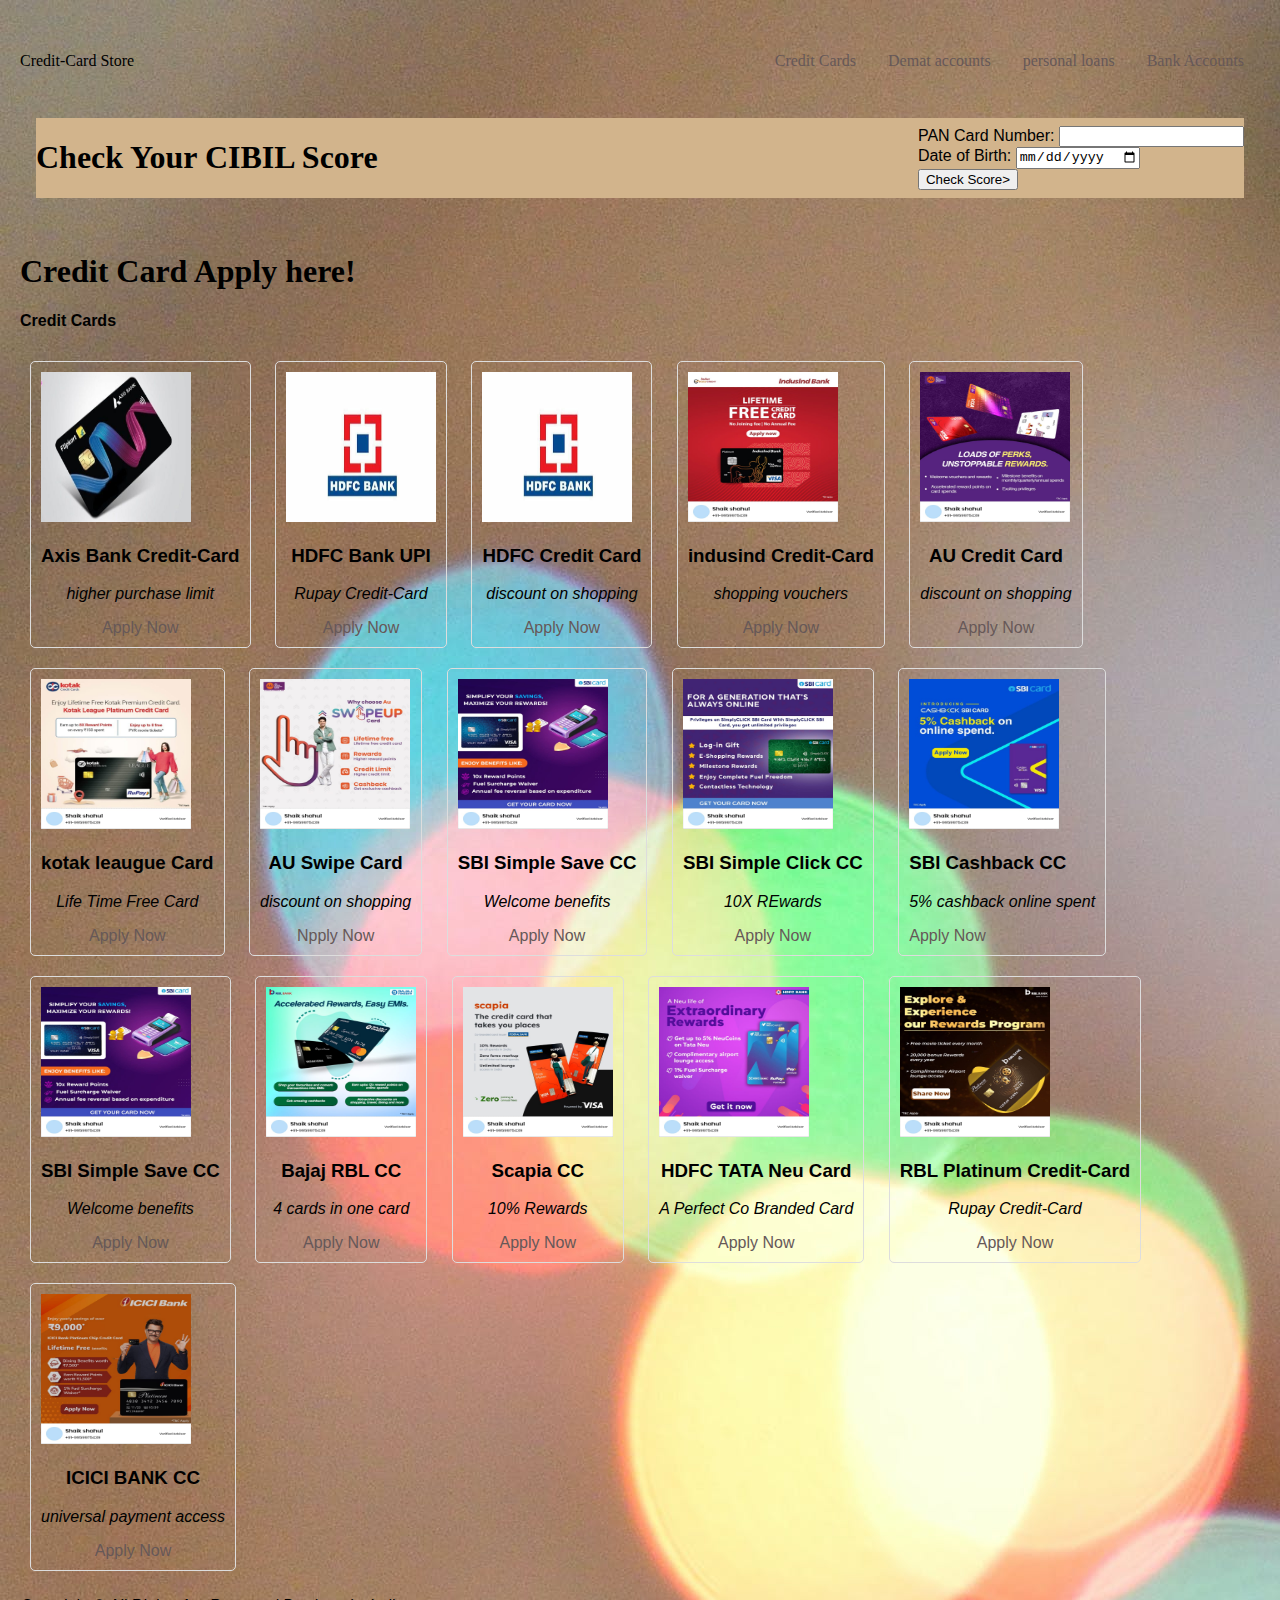
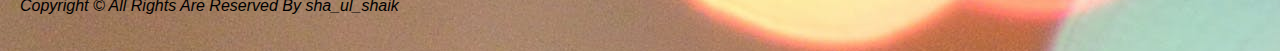
==== index.html @ ae57432f "first commit" ====
<!DOCTYPE html>
<html lang="en">
<head>

    <meta charset="UTF-8">
    <meta name="viewport" content="width=device-width, initial-scale=1.0">
    <title>Credit Cards</title>
     <nav>
    <div class="logo">Credit-Card Store</div>
    <div class="menu">
    <ul>
    <li><a href="#">Credit Cards</a></li>
    <li><a href="demat.html"> Demat accounts</a></li>
    <li><a href="personal.html">personal loans</a></li>
    <li><a href="bank.html">Bank Accounts</a></li>
    </ul>
    </div>
     </nav>
    <style>
     .listed {
        text-align-last: left;
     }
        p {

            font-style:oblique;
  animation: fadeIn 2s ease-in-out;
}

@keyframes fadeIn {
  from {
    opacity: 0;
  }
  to {
    opacity: 1;
  }
}
       body {
        background-image: url(pexels-miguel-á-padriñán-255377.jpg);
       }
       nav {
        font-family: cursive;
       display: flex;
       align-items: center;
       justify-content: space-between;
       
       color: black;
       }
       ul {
        display: flex;
       }
       li {
        list-style: none;
        margin: 1rem;
       }
       a {
        text-decoration: none;
        color: #665858;
       }
        
        body {
            font-family: sans-serif;
            margin: 0;
            padding: 20px;
        }

        h1 {
            font-family: serif;
            text-align: left;
        }

        .product {
            margin: 10px;
            padding: 10px;
            border: 1px solid #ddd;
            border-radius: 5px;
            display: inline-block;
        }

        .product img {
            width: 150px;
            height: 150px;
        }

        .product-info {
            text-align: center;
        }
         .cibil{
            display: flex;
            background-color:tan ;
            align-items: center;
       justify-content: space-between;
       
       color: black;
       list-style: none;
        margin: 1rem;
         }
    </style>
        
    <div class="logo">

    </div>
</head>
<meta charset="UTF-8">
    <meta name="viewport" content="width=device-width, initial-scale=1.0">
    <title>CIBIL Score Checker</title>

<body>
    <div class="cibil">
    <h1>Check Your CIBIL Score</h1>
    <form action="process.php" method="post" {
        return this.;
    }>
        <label for="pan_card">PAN Card Number:</label>
        <input type="text" name="pan_card" id="pan_card" required>
        <br>
        <label for="date_of_birth">Date of Birth:</label>
        <input type="date" name="date_of_birth" id="date_of_birth" required>
        <br>
        <button input type="submit">Check Score></button>
    </form>
</div>
     <br>
    <h1>Credit Card Apply here!</h1>
    
<h4> 
    Credit Cards
</h4>

    <div class="product">
        <img src="axis.jpeg.jpeg" alt="Product 1">
        <div class="product-info">
            <h3>Axis Bank Credit-Card</h3>
            <p>higher purchase limit</p>

            <a href="https://leads.banksathi.com/?h=NUVnTjd3OUdhb2NGM0hhcFA1Q2xkdz09" target="_blank">Apply Now</a>

        </div>
    </div> 

    <div class="product">
        <img src="hdfc.jpeg.jpeg" alt="Product 2">
        <div class="product-info">
            <h3>HDFC Bank UPI</h3>
                <P>Rupay Credit-Card</p>
            <p></p>
            <a href="https://leads.banksathi.com/?h=YTF4TlNKU1IySzNBZUR1ZUoxNXQrQT09" target="_blank">Apply Now</a>
        </div>
    </div>

    <div class="product">
        <img src="hdfc.jpeg.jpeg" alt="Product 3">
        <div class="product-info">
            <h3>HDFC Credit Card</h3>
            <p>discount on shopping</p>
            <a href="https://leads.banksathi.com/?h=YW9iMGRrZHJWeXEyRFdiQWVCNmFzQT09" target="_blank">Apply Now</a>
        </div>
    </div>

    <div class="product">
        <img src="indus.jpeg.jpeg" alt="Product 3">
        <div class="product-info">
            <h3>indusind Credit-Card</h3>
            <p> shopping vouchers </p>
            <a href="https://leads.banksathi.com/?h=NSt6Y3phUWhxZmhVQnlSQ05NRStzZz09" target="_blank">Apply Now</a>
        </div>
    </div>

    <div class="product">
        <img src="au.jpeg.jpeg" alt="Product 3">
        <div class="product-info">
            <h3>AU Credit Card</h3>
            <p>discount on shopping</p>
            <a href="https://leads.banksathi.com/?h=R2hwaTN1cnVIZVdVY0NtVzhzMmNyZz09" target="_blank">Apply Now</a>
        </div>
    </div>
     
    <div class="product">
        <img src="kotak league.jpeg.jpeg" alt="Product 3">
        <div class="product-info">
            <h3>kotak leaugue Card</h3>
            <p>Life Time Free Card</p>
            <a href="https://leads.banksathi.com/?h=U0I4a1N1OTBNS3plSEZLa2o0dGRhQT09" target="_blank">Apply Now</a>
        </div>
    </div>
     
    <div class="product">
        <img src="au swipe.jpeg.jpeg" alt="Product 3">
        <div class="product-info">
            <h3>AU Swipe Card</h3>
            <p>discount on shopping</p>
            <a href="https://leads.banksathi.com/?h=MUV1ZEplcURIZXh6eEJEM29NTk1JUT09" target="_blank">Npply Now</a>
        </div>
    </div>
    
    <div class="product">
        <img src="sbi simple save.jpeg.jpeg" alt="Product 3">
        <div class="product-info">
            <h3>SBI Simple Save CC</h3>
            <p>Welcome benefits</p>
            <a href="https://leads.banksathi.com/?h=WmxxZEs5UWxjeTdMK0ZXdHZoOGVKZz09" target="_blank">Apply Now</a>
        </div>
    </div>
     


            <div class="product">
                <img src="simpli click.jpeg.jpeg" alt="Product 3">
                <div class="product-info">
                    <h3>SBI Simple Click CC</h3>
                    <p>10X REwards</p>
                    <a href="https://leads.banksathi.com/?h=Nkx0dVdiRm9QVEtHM2tqZ09aSmRGUT09" target="_blank">Apply Now</a>
                </div>
            </div>
        </div>
        <div class="product">
            <img src="cashback.jpeg.jpeg" alt="Product 3">
            <div class="Best In Cashback">
                <h3>SBI Cashback CC</h3>
                <p>5% cashback online spent</p>
                <a href="https://leads.banksathi.com/?h=NUFQZjc1NUE4SitQWDExNElOUnZOUT09" target="_blank">Apply Now</a>
            </div>
        </div>

        <div class="product">
            <img src="sbi simple save.jpeg.jpeg" alt="Product 3">
            <div class="product-info">
                <h3>SBI Simple Save CC</h3>
                <p>Welcome benefits</p>
                <a href="https://leads.banksathi.com/?h=WmxxZEs5UWxjeTdMK0ZXdHZoOGVKZz09" target="_blank">Apply Now</a>
            </div>
        </div>

        <div class="product">
            <img src="bajaj rbl.jpeg.jpeg" alt="Product 3">
            <div class="product-info">
                <h3>Bajaj RBL CC</h3>
                <p>4 cards in one card</p>
                <a href="https://leads.banksathi.com/?h=VlByMVIrMUlyOTdKc3NVbk5WSnJsZz09" target="_blank">Apply Now</a>
            </div>
        </div>
    </div>
    <div class="product">
        <img src="scapia.jpeg.jpeg" alt="Product 2">
        <div class="product-info">
            <h3>Scapia  CC</h3>
                <P>10% Rewards</p>
            <p></p>
            <a href="https://leads.banksathi.com/?h=R05Jd3lLMWkvQ0ZkVmszNXRFcFI0dz09" target="_blank">Apply Now</a>
        </div>
    </div>
    <div class="product">
        <img src="hdfc tata neu.jpeg.jpeg" alt="Product 2">
        <div class="product-info">
            <h3>HDFC TATA Neu Card</h3>
                <P>A Perfect Co Branded Card</p>
            <p></p>
            <a href="https://leads.banksathi.com/?h=YTF4TlNKU1IySzNBZUR1ZUoxNXQrQT09" target="_blank">Apply Now</a>
        </div>
    </div>
    <div class="product">
        <img src="rbl platinum.jpeg.jpeg" alt="Product 2">
        <div class="product-info">
            <h3>RBL Platinum Credit-Card</h3>
                <P>Rupay Credit-Card</p>
            <p></p>
            <a href="https://leads.banksathi.com/?h=WE9TV0lJbk14eEVWUWhSRlA5cUdOQT09" target="_blank">Apply Now</a>
        </div>
    </div>
    <div class="product">
        <img src="icici.jpeg.jpeg" alt="Product 2">
        <div class="product-info">
            <h3>ICICI BANK CC</h3>
                <P>universal payment access</p>
            <p></p>
            <a href="https://leads.banksathi.com/?h=T05scWxRZDludjJjK2xMb3dXYXpuQT09" target="_blank">Apply Now</a>
        </div>
    </div>
    <p>
        Copyright &copy;
        <span id="2023"> All Rights Are Reserved By</span>
        sha_ul_shaik
    </p>
    </body>
</html>
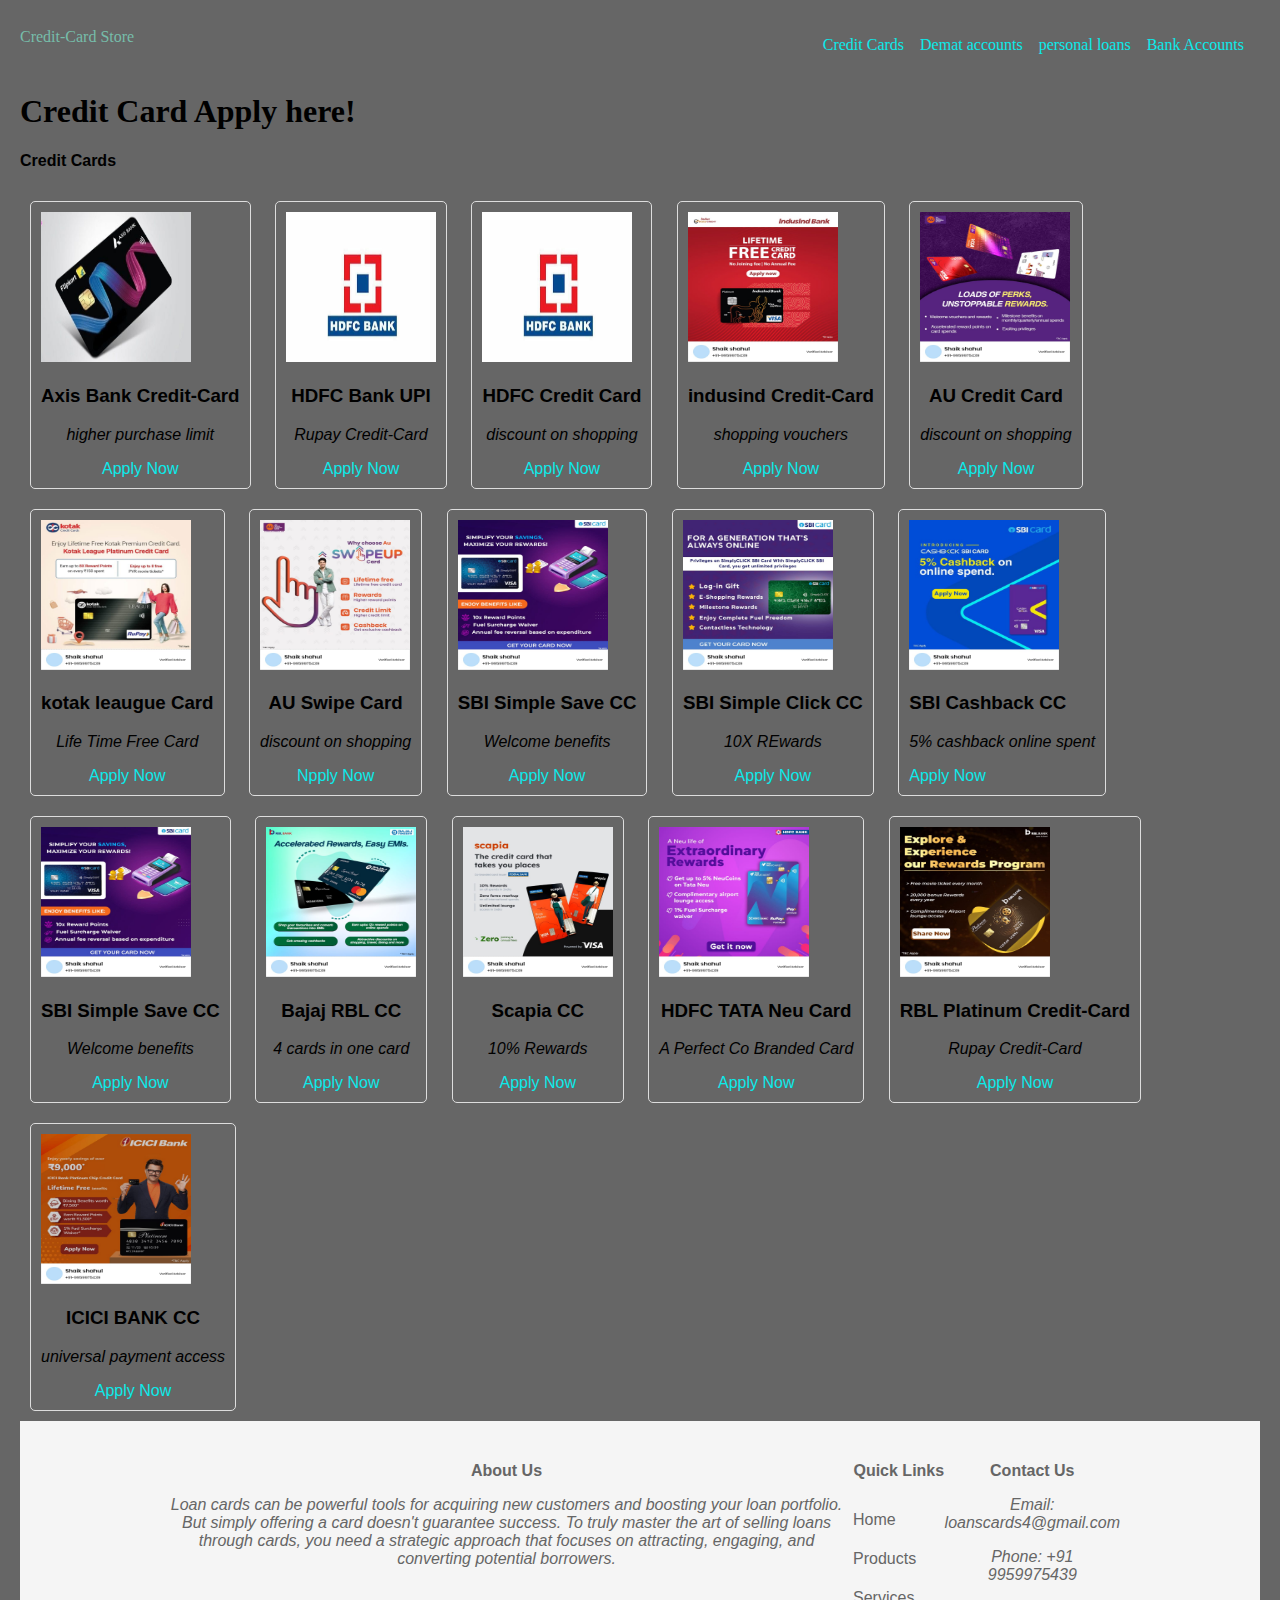
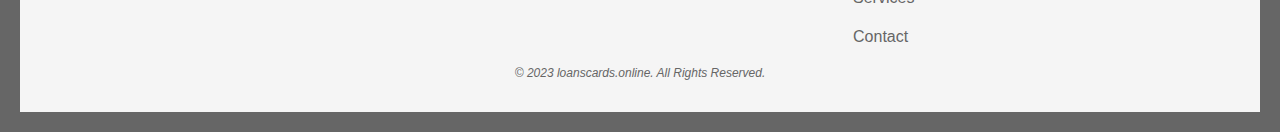
==== commit 0643430b: "new commit" ====
--- a/index.html
+++ b/index.html
@@ -4,9 +4,9 @@
 
     <meta charset="UTF-8">
     <meta name="viewport" content="width=device-width, initial-scale=1.0">
-    <title>Credit Cards</title>
+    <title>Credit-Cards</title>
      <nav>
-    <div class="logo">Credit-Card Store</div>
+    <div class="logo"> Credit-Card Store </div>
     <div class="menu">
     <ul>
     <li><a href="#">Credit Cards</a></li>
@@ -35,27 +35,65 @@
   }
 }
        body {
-        background-image: url(pexels-miguel-á-padriñán-255377.jpg);
+    background-color: #666;
        }
        nav {
-        font-family: cursive;
-       display: flex;
-       align-items: center;
-       justify-content: space-between;
-       
-       color: black;
-       }
-       ul {
-        display: flex;
-       }
-       li {
-        list-style: none;
-        margin: 1rem;
-       }
-       a {
-        text-decoration: none;
-        color: #665858;
-       }
+  font-family: cursive;
+  display: flex;
+  align-items: center;
+  justify-content: space-between;
+  color: rgb(118, 189, 170);
+}
+
+ul {
+  display: flex;
+  flex-wrap: wrap; /* Enable wrapping for smaller screens */
+  margin: 0; /* Remove default margin */
+}
+
+li {
+  list-style: none;
+  margin: 1rem 1rem 0 0; /* Adjust margins for wrapping */
+}
+
+a {
+  text-decoration: none;
+  color:rgb(11, 234, 234);
+  position: relative;
+}
+
+a::after {
+  content: '';
+  width: 0%;
+  height: 3px;
+  position: absolute;
+  bottom: -5px;
+  left: 50%;
+  transform: translate(-50%);
+  background: #fff;
+  transition: width 0.3s;
+}
+
+a:hover::after {
+  width: 50%;
+}
+
+@media (max-width: 768px) {
+  /* Styles for mobile view */
+  nav {
+    padding: 1rem 0; /* Add padding for smaller screens */
+  }
+
+  ul {
+    display: block; /* Stack links vertically */
+    text-align: center; /* Center links on mobile */
+  }
+
+  li {
+    margin: 1rem 0; /* Adjust margins for vertical stacking */
+  }
+}
+
         
         body {
             font-family: sans-serif;
@@ -94,30 +132,66 @@
        list-style: none;
         margin: 1rem;
          }
+
+         .footer {
+  background-color: #f5f5f5;
+  padding: 20px 0;
+  color: #666;
+  text-align: center;
+}
+
+.footer .container {
+  max-width: 960px;
+  margin: 0 auto;
+}
+
+.footer .row {
+  display: flex;
+  justify-content: space-between;
+}
+
+.footer h4 {
+  margin-bottom: 15px;
+  font-weight: bold;
+}
+
+.footer ul {
+  list-style: none;
+  padding: 0;
+}
+
+.footer li {
+  margin-bottom: 5px;
+}
+
+.footer a {
+  color: #666;
+  text-decoration: none;
+}
+
+.footer .copyright {
+  margin-top: 15px;
+  font-size: 12px;
+}
+
+@media (max-width: 768px) {
+  .footer .col-md-4 {
+    text-align: center;
+  }
+  .footer .row {
+    flex-direction: column;
+  }
+}
     </style>
         
     <div class="logo">
 
     </div>
 </head>
-<meta charset="UTF-8">
-    <meta name="viewport" content="width=device-width, initial-scale=1.0">
-    <title>CIBIL Score Checker</title>
+
 
 <body>
-    <div class="cibil">
-    <h1>Check Your CIBIL Score</h1>
-    <form action="process.php" method="post" {
-        return this.;
-    }>
-        <label for="pan_card">PAN Card Number:</label>
-        <input type="text" name="pan_card" id="pan_card" required>
-        <br>
-        <label for="date_of_birth">Date of Birth:</label>
-        <input type="date" name="date_of_birth" id="date_of_birth" required>
-        <br>
-        <button input type="submit">Check Score></button>
-    </form>
+    
 </div>
      <br>
     <h1>Credit Card Apply here!</h1>
@@ -275,10 +349,35 @@
             <a href="https://leads.banksathi.com/?h=T05scWxRZDludjJjK2xMb3dXYXpuQT09" target="_blank">Apply Now</a>
         </div>
     </div>
-    <p>
-        Copyright &copy;
-        <span id="2023"> All Rights Are Reserved By</span>
-        sha_ul_shaik
-    </p>
+   
     </body>
+    <footer class="footer">
+        <div class="container">
+          <div class="row">
+            <div class="col-md-4">
+              <h4>About Us</h4>
+              <p>Loan cards can be powerful tools for acquiring new customers and boosting your loan portfolio. But simply offering a card doesn't guarantee success. To truly master the art of selling loans through cards, you need a strategic approach that focuses on attracting, engaging, and converting potential borrowers. </p>
+            </div>
+            <div class="col-md-4">
+              <h4>Quick Links</h4>
+              <ul>
+                <li><a href="index.html">Home</a></li>
+                <li><a href="#">Products</a></li>
+                <li><a href="#">Services</a></li>
+                <li><a href="https://wa.me/9959975439">Contact</a></li>
+              </ul>
+            </div>
+            <div class="col-md-4">
+              <h4>Contact Us</h4>
+              <p>Email: loanscards4@gmail.com</p>
+              <p>Phone: +91 9959975439</p>
+            </div>
+          </div>
+          <div class="copyright">
+            <p>&copy; 2023 loanscards.online. All Rights Reserved.</p>
+          </div>
+        </div>
+      </footer>
+      
 </html>
+
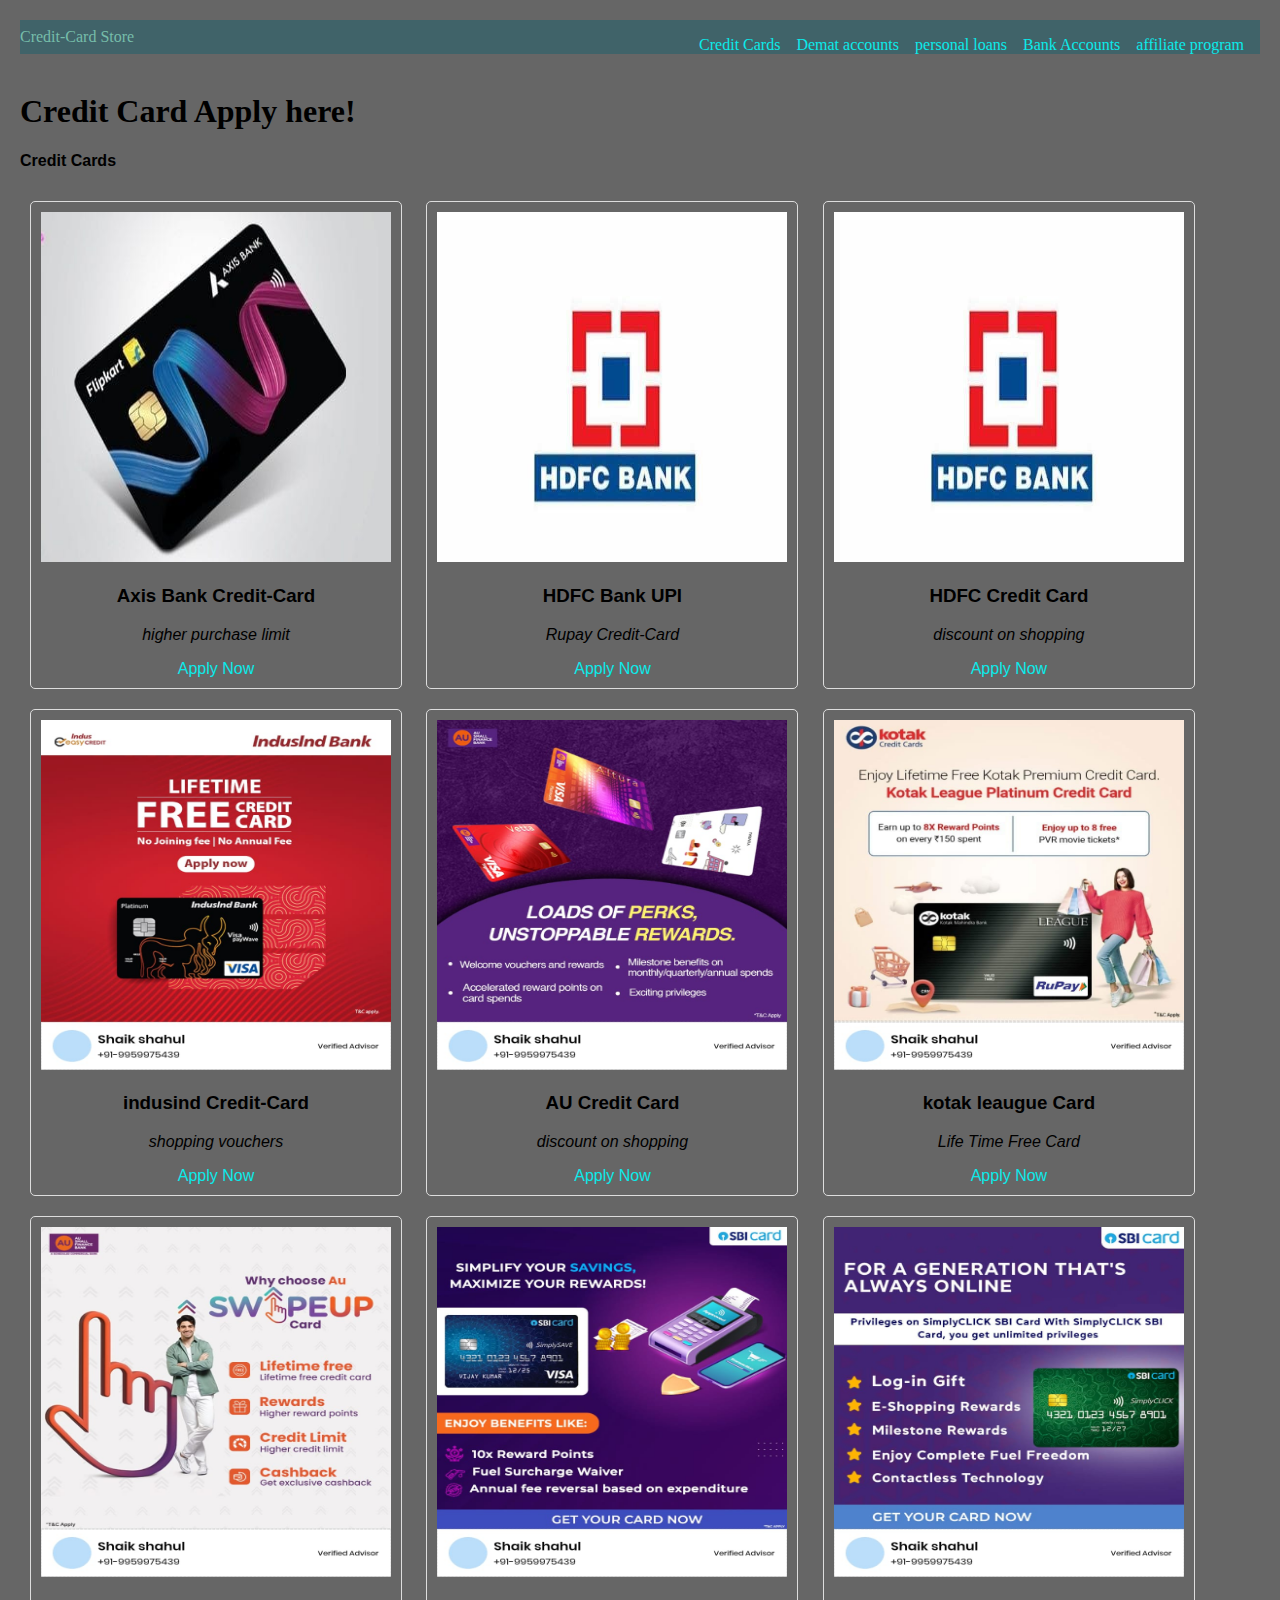
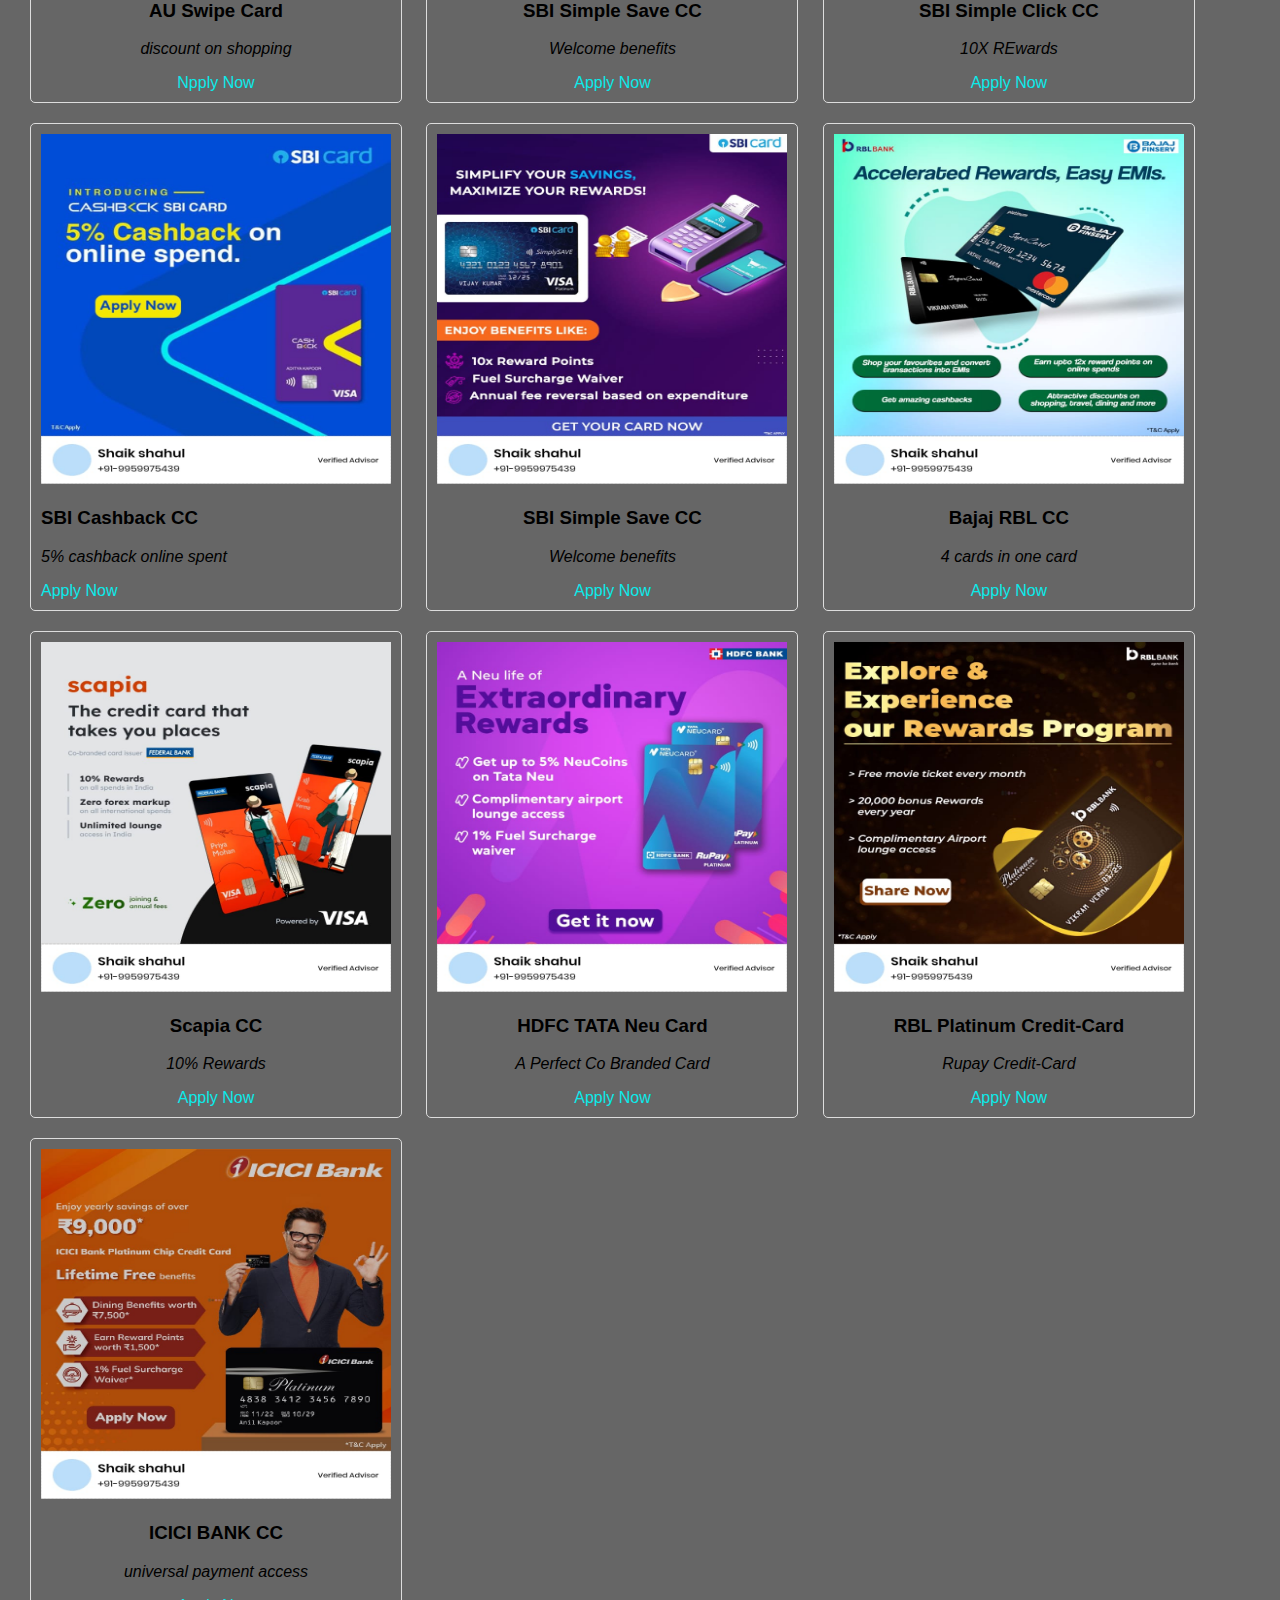
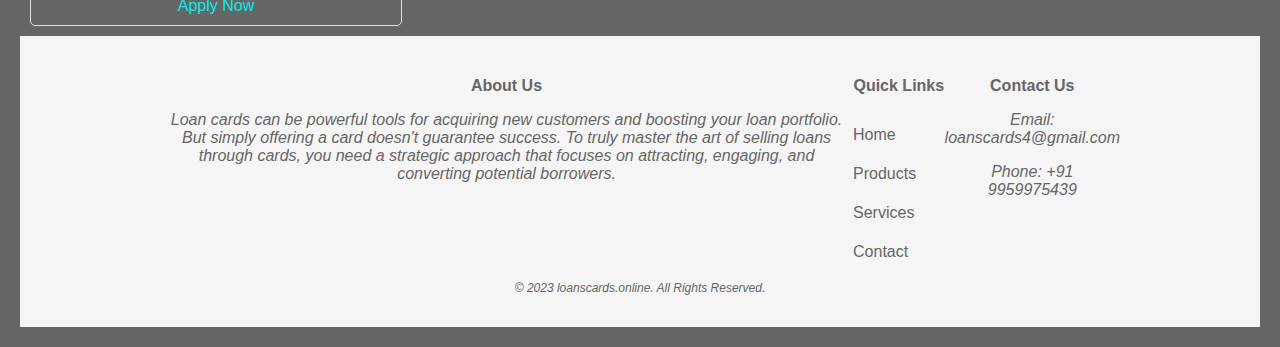
==== commit a73d7148: "second commit" ====
--- a/index.html
+++ b/index.html
@@ -4,6 +4,8 @@
 
     <meta charset="UTF-8">
     <meta name="viewport" content="width=device-width, initial-scale=1.0">
+    <script async src="https://pagead2.googlesyndication.com/pagead/js/adsbygoogle.js?client=ca-pub-8239534213428139"
+     crossorigin="anonymous"></script>
     <title>Credit-Cards</title>
      <nav>
     <div class="logo"> Credit-Card Store </div>
@@ -13,6 +15,8 @@
     <li><a href="demat.html"> Demat accounts</a></li>
     <li><a href="personal.html">personal loans</a></li>
     <li><a href="bank.html">Bank Accounts</a></li>
+    <li><a href="login.html">affiliate program</a></li>
+
     </ul>
     </div>
      </nav>
@@ -38,6 +42,7 @@
     background-color: #666;
        }
        nav {
+        background-color: rgb(64, 99, 105);
   font-family: cursive;
   display: flex;
   align-items: center;
@@ -115,8 +120,8 @@
         }
 
         .product img {
-            width: 150px;
-            height: 150px;
+            width: 350px;
+            height: 350px;
         }
 
         .product-info {
